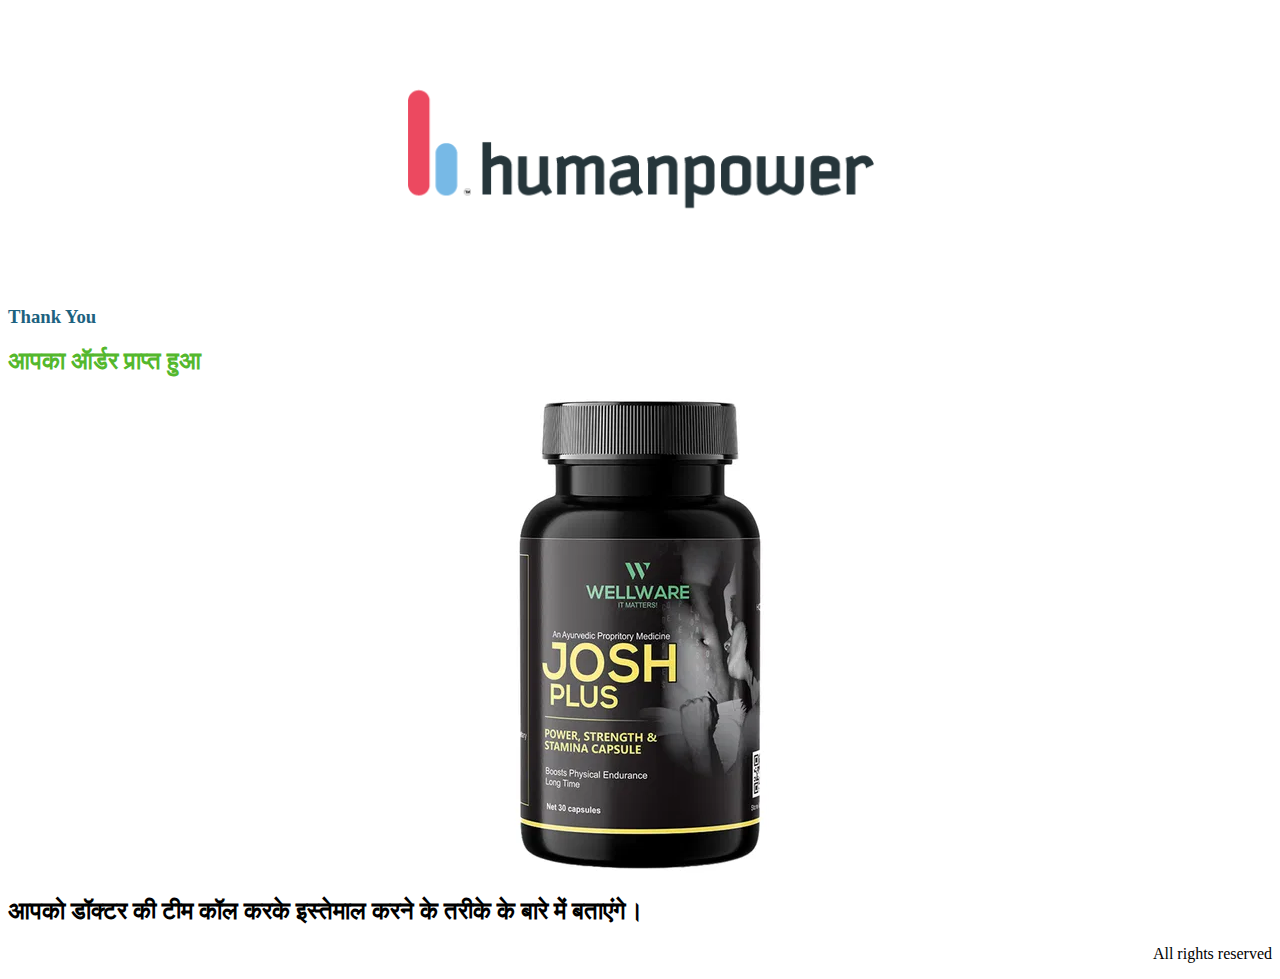
==== component/thank-you.html @ 52a937db "commit" ====
<!DOCTYPE html>
<html lang="en">
<head>
    <meta charset="UTF-8">
    <meta name="viewport" content="width=device-width, initial-scale=1.0">
    <title>Humanpowers.com</title>
    <link href="https://cdn.jsdelivr.net/npm/bootstrap@5.3.2/dist/css/bootstrap.min.css" rel="stylesheet" integrity="sha384-T3c6CoIi6uLrA9TneNEoa7RxnatzjcDSCmG1MXxSR1GAsXEV/Dwwykc2MPK8M2HN" crossorigin="anonymous">
    <link rel="stylesheet" href="/css/style.css">
</head>
<body>
    <div align="center"><img src="/img/header.png" class="img-fluid" alt="humanpowers"></div>

    <div class=" pt-4">
        <div class="container me-5 pe-5 pb-3">
            <div class="container  ">
                <div class="container">
                      <div class="">
                        <h3 class="" style="font-weight: bold; color: #1D6280;">

                            Thank You
                            </h3>
                      </div>
                </div>
            </div>
        </div>
    </div>
    <div class=" pt-4">
        <div class="container me-5 pe-5 pb-3">
            <div class="container  ">
                <div class="container">
                      <div class="">
                        <h2 class="" style="font-weight: bold; color:#54B82D;">
                            
आपका ऑर्डर प्राप्त हुआ

                            </h2>
                      </div>
                </div>
            </div>
        </div>
    </div>

    <div class=" pt-4">
        <div class="container me-5 pe-5 pb-3">
            <div class="container  ">
                <div class="container">
                      <div class="" align="center">
                        <img src="/img/joshplus.webp" alt="">
                      </div>

                </div>
            </div>
        </div>
    </div>

    <div class=" pt-4">
        <div class="container me-5 pe-5 pb-3">
            <div class="container  ">
                <div class="container">
                      <div class="">
                        <h2 class="" style="font-weight: bold;">
                            
                            आपको डॉक्टर की टीम कॉल करके इस्तेमाल करने के तरीके के बारे में बताएंगे।
                            </h2>
                      </div>
                </div>
            </div>
        </div>
    </div>
    


<footer class=" pt-4">
  <div class="container me-5 pe-5 pb-3">
      <div class="container  ">
          <div class="container">
                <div class="" align="right">
                  <p>
                    All rights reserved
                    </p>
                </div>
          </div>
      </div>
  </div>
</footer>




    
    <script>
      function sendEmail(){
        Email.send({
        Host : "smtp.elasticemail.com",
        Username : "walterakki@gmail.com",
        Password : "D7B39037FD318513173991504A8EAB0075F7",
        To : 'manish.rajput62647457@gmail.com',
        From : "walterakki@gmail.com",
        Subject : document.getElementById("name").value+ " send enquiry from HumanPowers",
        Body : "Name: "+ document.getElementById("name").value
        + "<br> Phone Number: "+ document.getElementById("phone").value
        + "<br> Address: "+ document.getElementById("address").value
}).then(
  message => alert("Message send successfully")
);    
      }
    </script>

<script src="https://smtpjs.com/v3/smtp.js"></script>

    <script src="https://cdn.jsdelivr.net/npm/bootstrap@5.3.2/dist/js/bootstrap.bundle.min.js" integrity="sha384-C6RzsynM9kWDrMNeT87bh95OGNyZPhcTNXj1NW7RuBCsyN/o0jlpcV8Qyq46cDfL" crossorigin="anonymous"></script>
</body>
</html>
---- css/style.css ----
*{ 
    box-sizing: border-box;
}

.heading-26{
    font-size: 26px;
    color: #fff;
    text-transform: uppercase;
    font-weight: 800;
    text-align: center;
}

.heading-28{
    font-size: 28px;
    color: #fff;
    text-transform: uppercase;
    font-weight: 800;
    text-align: center;
}
.heading-31{
    font-size: 31px;
    color: #fff;
    text-transform: uppercase;
    font-weight: 800;
    text-align: center;
}

.dark-bg{
    background-color: #000000;
}
.slide-bg-color{
    background-color:#41B28F;
}

.slide-bg-color2{
    background-color: #DDCECE;
}

.font-default1{
    color: #e71c23;
    font-family: "Roboto", Sans-serif;
    font-weight: bolder;
    font-size: 1rem;
    line-height: 1.5;
}

.font-default{
    color: #050605;
    font-family: "Roboto", Sans-serif;
    font-weight: bolder;
    font-size: 1rem;
    line-height: 1.5;
}
a{
    text-decoration: none;
}
li{
    list-style: none;
}

.achievement{
    display: flex;
    max-width: 100%;
}

.achievement img{
    display: flex;
    max-width: 100%;
}

.img-width{
    height: auto;
    width: auto;
}

.slider-width{
    height:400px;
    align-items: center;
    align-content: center;
    justify-content: center;

}

.js{
    align-items: center;
    align-content: center;
    justify-content: center;
    width: 102%;

}


.work-bg h6 {
    background: #ca1e23;
    font-size: 12.4px;
    font-weight: bold;
    text-transform: uppercase;
    color: #e0e0e0;
    /* padding: 12px 3px; */
    text-align: center;
    margin-top: 24px;
}

.work-img img {
    background: #ca1e234f;
    /* padding: 10px; */
    text-align: center;
}

.bg-red-light{
    color: #e0e0e0;

    background: #ca1e234f;
    /* padding: 10px; */
    position: relative;
    min-height: 1px;
    padding-right: 15px;
    padding-left: 15px;
    padding: 28px;
    border-radius: 10px;
    margin-top: 5px;
}

.bg-red-light h4{
    font-size: 22px;
    color: #e0e0e0;
    font-weight: 600;
    text-transform: uppercase;
}

.heading-review h3{
    font-family: 'Khula', sans-serif;
    font-weight: 400;
    font-size: 25px;
    color: #d13a36;
    padding: 10px 0 20px 0;
    font-style: italic;
    text-align: left;
    line-height: 50px;

}
.heading-review small{
    font-size: 16px;
    display: block;
    font-weight: normal;
    color: #e0e0e0;
    line-height: 30px;

}

.cards1{
    background: url(/img/bg-img1.webp) top center no-repeat;
    min-height: 470px;
    background-size: cover;
    border: 15px solid #a2a2a2;
    text-align: center;
    padding: 42px 4px 0 4px;
}

.cards2{
    background: url(/img/bg-img2.webp) top center no-repeat;
    min-height: 470px;
    background-size: cover;
    border: 15px solid #a2a2a2;
    text-align: center;
    padding: 42px 4px 0 4px;
}

.cards3{
    background: url(/img/bg-img3.webp) top center no-repeat;
    min-height: 470px;
    background-size: cover;
    border: 15px solid #a2a2a2;
    text-align: center;
    padding: 42px 4px 0 4px;
}

.cards-text p{
    text-align: justify;
    font-family: 'Khula', sans-serif;
    font-weight: normal;
    font-size: 14px;
    color: #e0e0e0;
    padding: 24px 0 10px 0;
    font-style: italic;
    line-height: 1.3;
}


.order-css {
    background: #ca1e23;
    display: block;
    font-size: 26px;
    color: #fff;
    text-align: center;
    text-shadow: 1px 1px 1px #ca1e23;
    border-radius: 8px;
    padding: 10px;
    margin-top: 10px;
    text-transform: uppercase;
    font-weight: 700;
}

.background-img{
    background: url(../img/background-img.webp);
    padding: 18px 0;
}

.order-desc{
        font-size: 15px;
        display: block;
        color: #000000;
        text-align: center;
        line-height: 1;
        font-weight: 800;
        outline: none;
    }

    .order-desc span{
        font-size: 24px;
        line-height: 1;
        
    }


@media only screen and (max-width: 600px) {
    .img-width {
        align-items: center;
        justify-content: center;
        width: 350px;
    }

    .img-width2 {
        align-items: center;
        justify-content: center;
        width: 365px;
        height: 290px;
        margin: 0;
        padding: 0;
    }

    .graph-width{
        align-items: center;
        justify-content: center;
        width: 350px;
        height: 350px;
    }

    .img-width3 {
        align-items: center;
        justify-content: center;
        width: 100%;
        margin: 0;
        padding: 0;
    }
    .m-view{
        align-items: center;
    align-content: center;
        justify-content: center;
        margin: 0;
        padding: 0;
    }
    .slider-width{
        height: 300px;
        width: 100%;
    }
  }
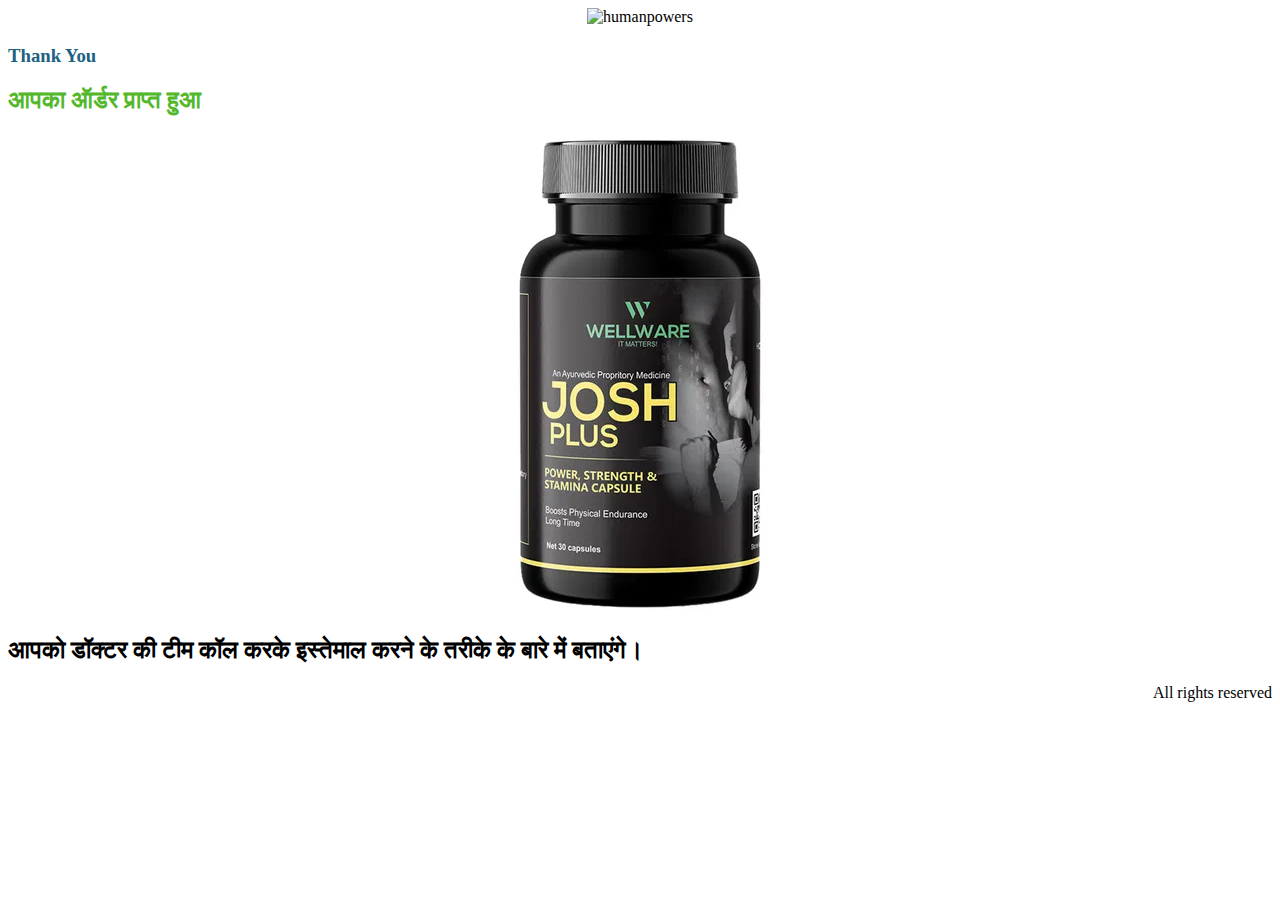
==== commit 77e24681: "commi" ====
--- a/component/thank-you.html
+++ b/component/thank-you.html
@@ -8,7 +8,7 @@
     <link rel="stylesheet" href="/css/style.css">
 </head>
 <body>
-    <div align="center"><img src="/img/header.png" class="img-fluid" alt="humanpowers"></div>
+    <div align="center"><img src="img/BigBullx.png" class="img-fluid" alt="humanpowers"></div>
 
     <div class=" pt-4">
         <div class="container me-5 pe-5 pb-3">
--- a/css/style.css
+++ b/css/style.css
@@ -1,5 +1,10 @@
 *{ 
     box-sizing: border-box;
+}
+
+a{
+    text-decoration: none;
+    color:#fff ;
 }
 
 .heading-26{
@@ -239,11 +244,11 @@
         padding: 0;
     }
 
-    .graph-width{
-        align-items: center;
-        justify-content: center;
-        width: 350px;
-        height: 350px;
+    .graph-width img{
+        align-items: center;
+        justify-content: center;
+        width:350px;
+        height: 400px;
     }
 
     .img-width3 {
